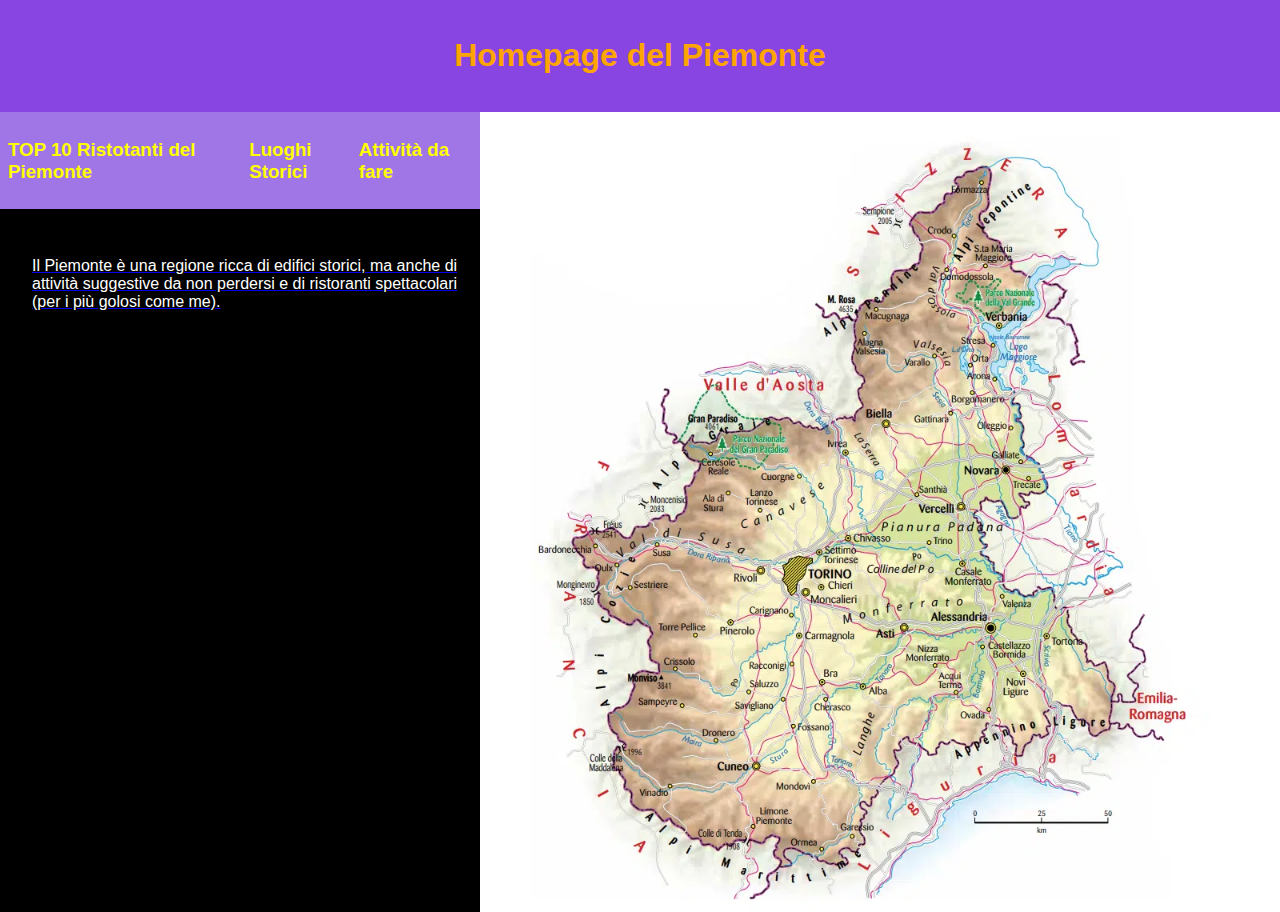
==== index.html @ cd53567c "." ====
<!DOCTYPE html>
<html lang="it">
    <head>
        <meta charset="utf-8">
        <title>Home Page</title>
        <style>
   
    h1 {
            color: orange; text-align: middle; vertical-align: top;
        }
        h3 {
            color: yellow; text-align: left;
        }
        p {
            color: white; text-align: left;
        }
        li {
            color: lightgreen; text-align: left;
        }
        nav {
            display: flex;
            justify-content: space-around;
            background-color: #444;
            padding: 0.5em;
        }
        nav a {
            color: #fff;
            text-decoration: none;
        }
        body {
            font-family: 'Arial', sans-serif;
            margin: 0;
            padding: 0;
            background-color: black;
            color: #333;
        }
        header {
            background-color: #8945e2;
            color: #fff;
            text-align: center;
            padding: 1em;
        }
        nav {
            display: flex;
            justify-content: space-around;
            background-color: #a075e6;
            padding: 0.5em;
        }
        nav a {
            color: #fff;
            text-decoration: none;
        }
        section {
            padding: 2em;
        }
        footer {
            background-color: #333;
            color: #fff;
            text-align: center;
            padding: 1em;
            position: fixed;
            bottom: 0;
            width: 100%;
        }
           
        </style>
    </head>
    <body>
        <header>
            <h1 align="middle"> Homepage del Piemonte</img></h1>
        </header>
          
            <img src="img/mappa_piemonte.png.webp" align="right" height="800"> 
        <nav>
                <a href="ristoranti.html"><h3 align="middle">TOP 10 Ristotanti del Piemonte</h3></a>
                <a href="luoghistorici.html"><h3>Luoghi Storici</h3></a>
                <a href="attivita.html"><h3>Attività da fare</h3>   
        </nav>
        <section>
            <p>
                Il Piemonte è una regione ricca di edifici storici, ma anche di attività suggestive da non perdersi e di ristoranti spettacolari (per i più golosi come me).
            </p>
         </section>
    </body>
</html>
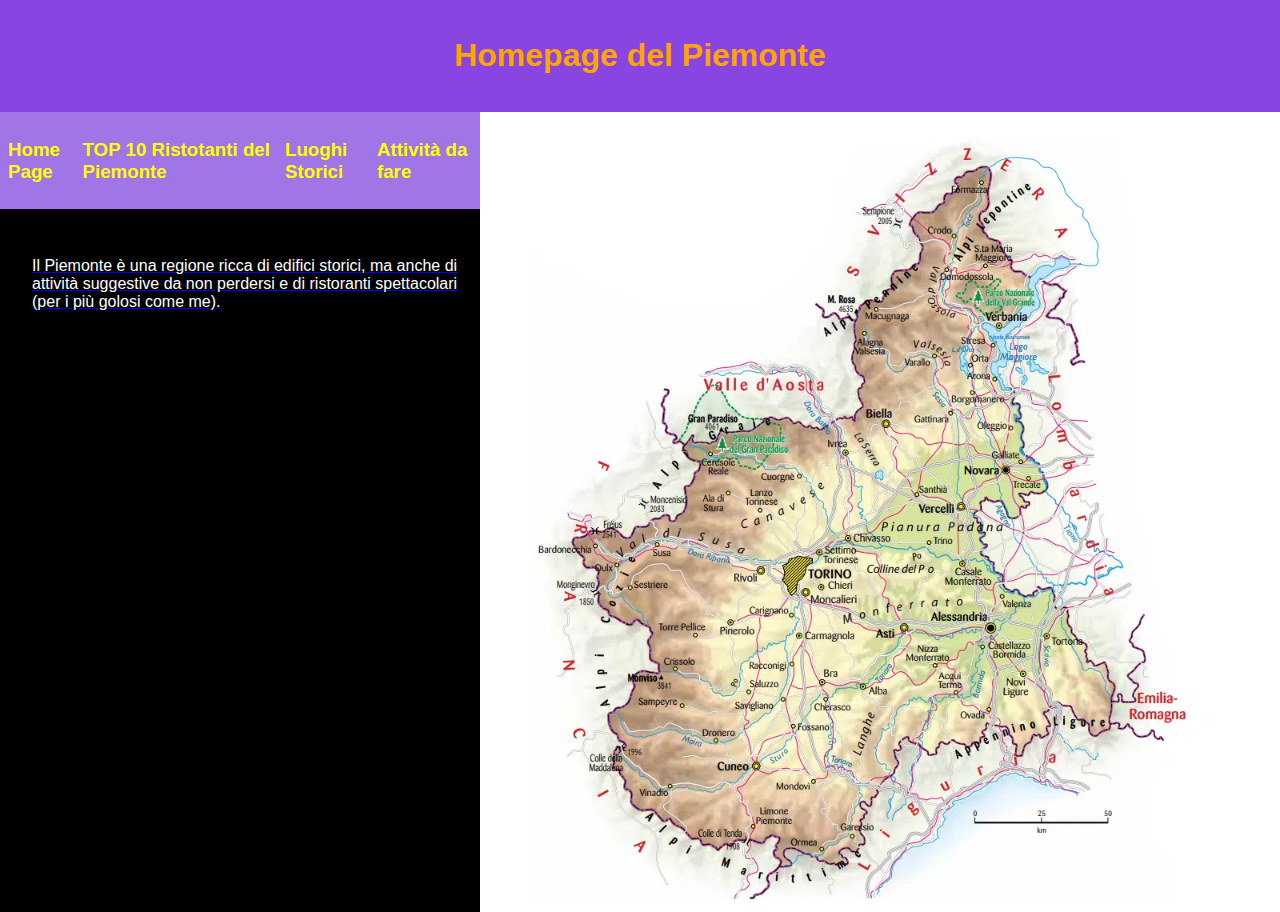
==== commit 8e9b734a: "stile css" ====
--- a/index.html
+++ b/index.html
@@ -3,67 +3,7 @@
     <head>
         <meta charset="utf-8">
         <title>Home Page</title>
-        <style>
-   
-    h1 {
-            color: orange; text-align: middle; vertical-align: top;
-        }
-        h3 {
-            color: yellow; text-align: left;
-        }
-        p {
-            color: white; text-align: left;
-        }
-        li {
-            color: lightgreen; text-align: left;
-        }
-        nav {
-            display: flex;
-            justify-content: space-around;
-            background-color: #444;
-            padding: 0.5em;
-        }
-        nav a {
-            color: #fff;
-            text-decoration: none;
-        }
-        body {
-            font-family: 'Arial', sans-serif;
-            margin: 0;
-            padding: 0;
-            background-color: black;
-            color: #333;
-        }
-        header {
-            background-color: #8945e2;
-            color: #fff;
-            text-align: center;
-            padding: 1em;
-        }
-        nav {
-            display: flex;
-            justify-content: space-around;
-            background-color: #a075e6;
-            padding: 0.5em;
-        }
-        nav a {
-            color: #fff;
-            text-decoration: none;
-        }
-        section {
-            padding: 2em;
-        }
-        footer {
-            background-color: #333;
-            color: #fff;
-            text-align: center;
-            padding: 1em;
-            position: fixed;
-            bottom: 0;
-            width: 100%;
-        }
-           
-        </style>
+        <link rel="stylesheet" href="stile.css">
     </head>
     <body>
         <header>
@@ -72,11 +12,12 @@
           
             <img src="img/mappa_piemonte.png.webp" align="right" height="800"> 
         <nav>
-                <a href="ristoranti.html"><h3 align="middle">TOP 10 Ristotanti del Piemonte</h3></a>
+                <a href="index.html"><h3>Home Page</h3>
+                <a href="ristoranti.html"><h3>TOP 10 Ristotanti del Piemonte</h3></a>
                 <a href="luoghistorici.html"><h3>Luoghi Storici</h3></a>
-                <a href="attivita.html"><h3>Attività da fare</h3>   
+                <a href="attivita.html"><h3>Attività da fare</h3>           
         </nav>
-        <section>
+        <section id="introduzione">
             <p>
                 Il Piemonte è una regione ricca di edifici storici, ma anche di attività suggestive da non perdersi e di ristoranti spettacolari (per i più golosi come me).
             </p>
--- a/stile.css
+++ b/stile.css
@@ -0,0 +1,61 @@
+<style>
+
+h1 {
+    color: orange; text-align: middle; vertical-align: top;
+}
+h3 {
+    color: yellow; text-align: left;
+}
+p {
+    color: white; text-align: left;
+}
+li {
+    color: lightgreen; text-align: left;
+}
+nav {
+    display: flex;
+    justify-content: space-around;
+    background-color: #444;
+    padding: 0.5em;
+}
+nav a {
+    color: #fff;
+    text-decoration: none;
+}
+body {
+    font-family: 'Arial', sans-serif;
+    margin: 0;
+    padding: 0;
+    background-color: black;
+    color: #333;
+}
+header {
+    background-color: #8945e2;
+    color: orange;
+    text-align: center;
+    padding: 1em;
+}
+nav {
+    display: flex;
+    justify-content: space-around;
+    background-color: #a075e6;
+    padding: 0.5em;
+}
+nav a {
+    color: #fff;
+    text-decoration: none;
+}
+section {
+    padding: 2em;
+}
+footer {
+    background-color: #333;
+    color: #fff;
+    text-align: center;
+    padding: 1em;
+    position: fixed;
+    bottom: 0;
+    width: 100%;
+}
+   
+</style>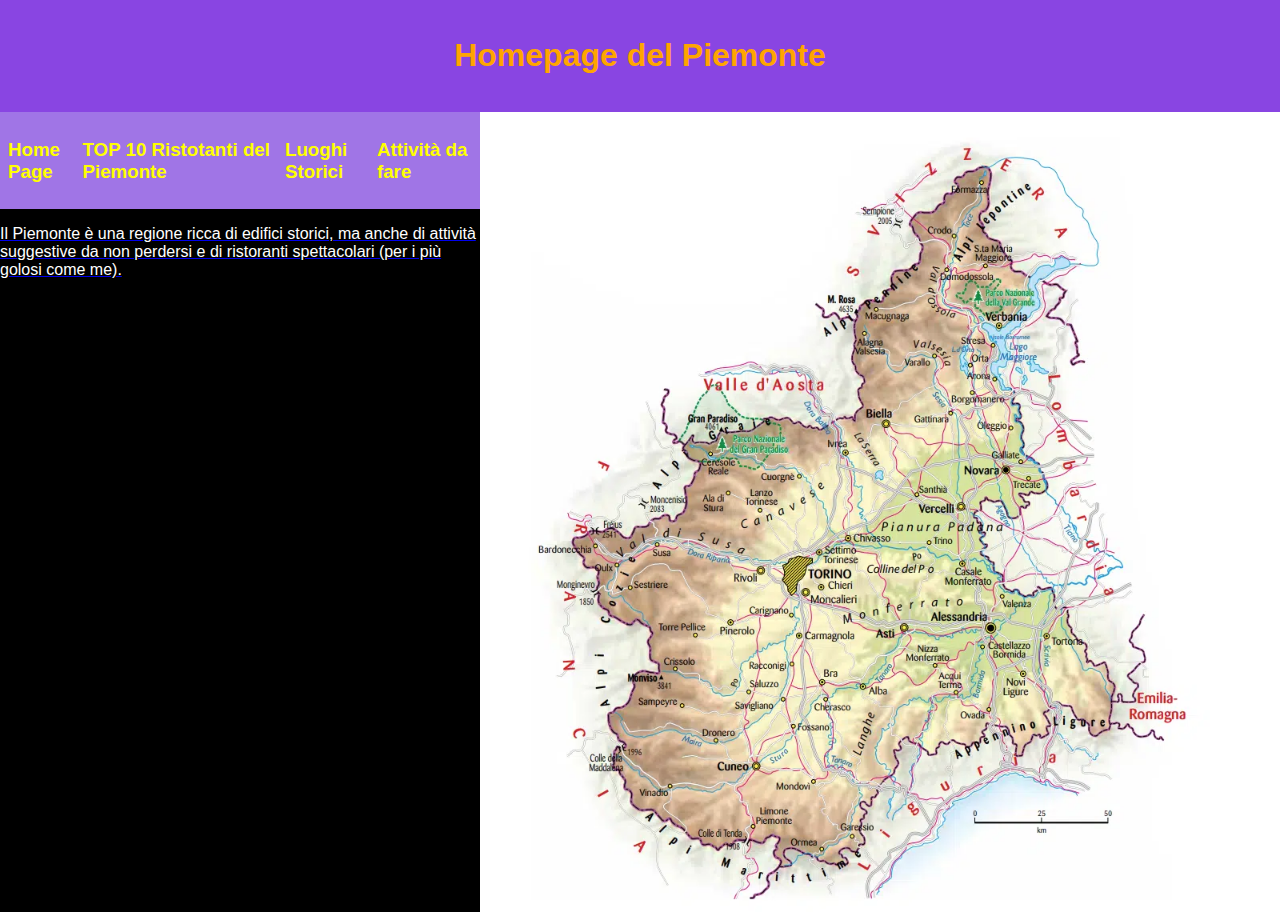
==== commit 6ea63525: "." ====
--- a/index.html
+++ b/index.html
@@ -17,11 +17,11 @@
                 <a href="luoghistorici.html"><h3>Luoghi Storici</h3></a>
                 <a href="attivita.html"><h3>Attività da fare</h3>           
         </nav>
-        <section id="introduzione">
+        
             <p>
                 Il Piemonte è una regione ricca di edifici storici, ma anche di attività suggestive da non perdersi e di ristoranti spettacolari (per i più golosi come me).
             </p>
-         </section>
+        
     </body>
 </html>
  --- a/stile.css
+++ b/stile.css
@@ -6,8 +6,11 @@
 h3 {
     color: yellow; text-align: left;
 }
+h4 {
+    color: lightcoral;
+}
 p {
-    color: white; text-align: left;
+    color:white;
 }
 li {
     color: lightgreen; text-align: left;
@@ -57,5 +60,17 @@
     bottom: 0;
     width: 100%;
 }
+table {
+    text-align: center;
+}
+tr {
+    text-align: center;
+}
+td {
+    text-align: center;
+}
+img {
+    align: center;
+}
    
 </style>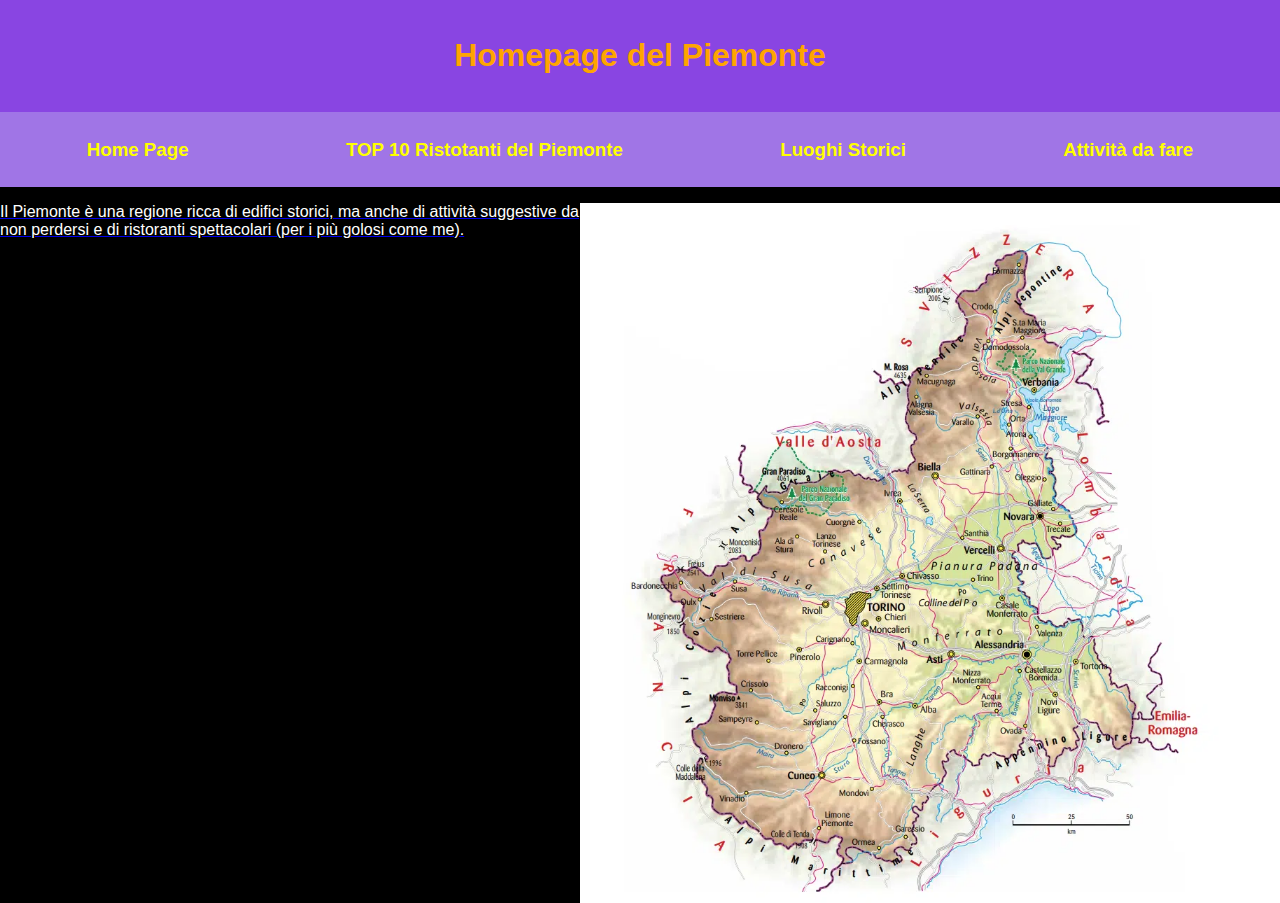
==== commit 00c3fa70: "." ====
--- a/index.html
+++ b/index.html
@@ -10,14 +10,14 @@
             <h1 align="middle"> Homepage del Piemonte</img></h1>
         </header>
           
-            <img src="img/mappa_piemonte.png.webp" align="right" height="800"> 
+            
         <nav>
                 <a href="index.html"><h3>Home Page</h3>
                 <a href="ristoranti.html"><h3>TOP 10 Ristotanti del Piemonte</h3></a>
                 <a href="luoghistorici.html"><h3>Luoghi Storici</h3></a>
                 <a href="attivita.html"><h3>Attività da fare</h3>           
         </nav>
-        
+        <img src="img/mappa_piemonte.png.webp" align="right" height="700"> 
             <p>
                 Il Piemonte è una regione ricca di edifici storici, ma anche di attività suggestive da non perdersi e di ristoranti spettacolari (per i più golosi come me).
             </p>
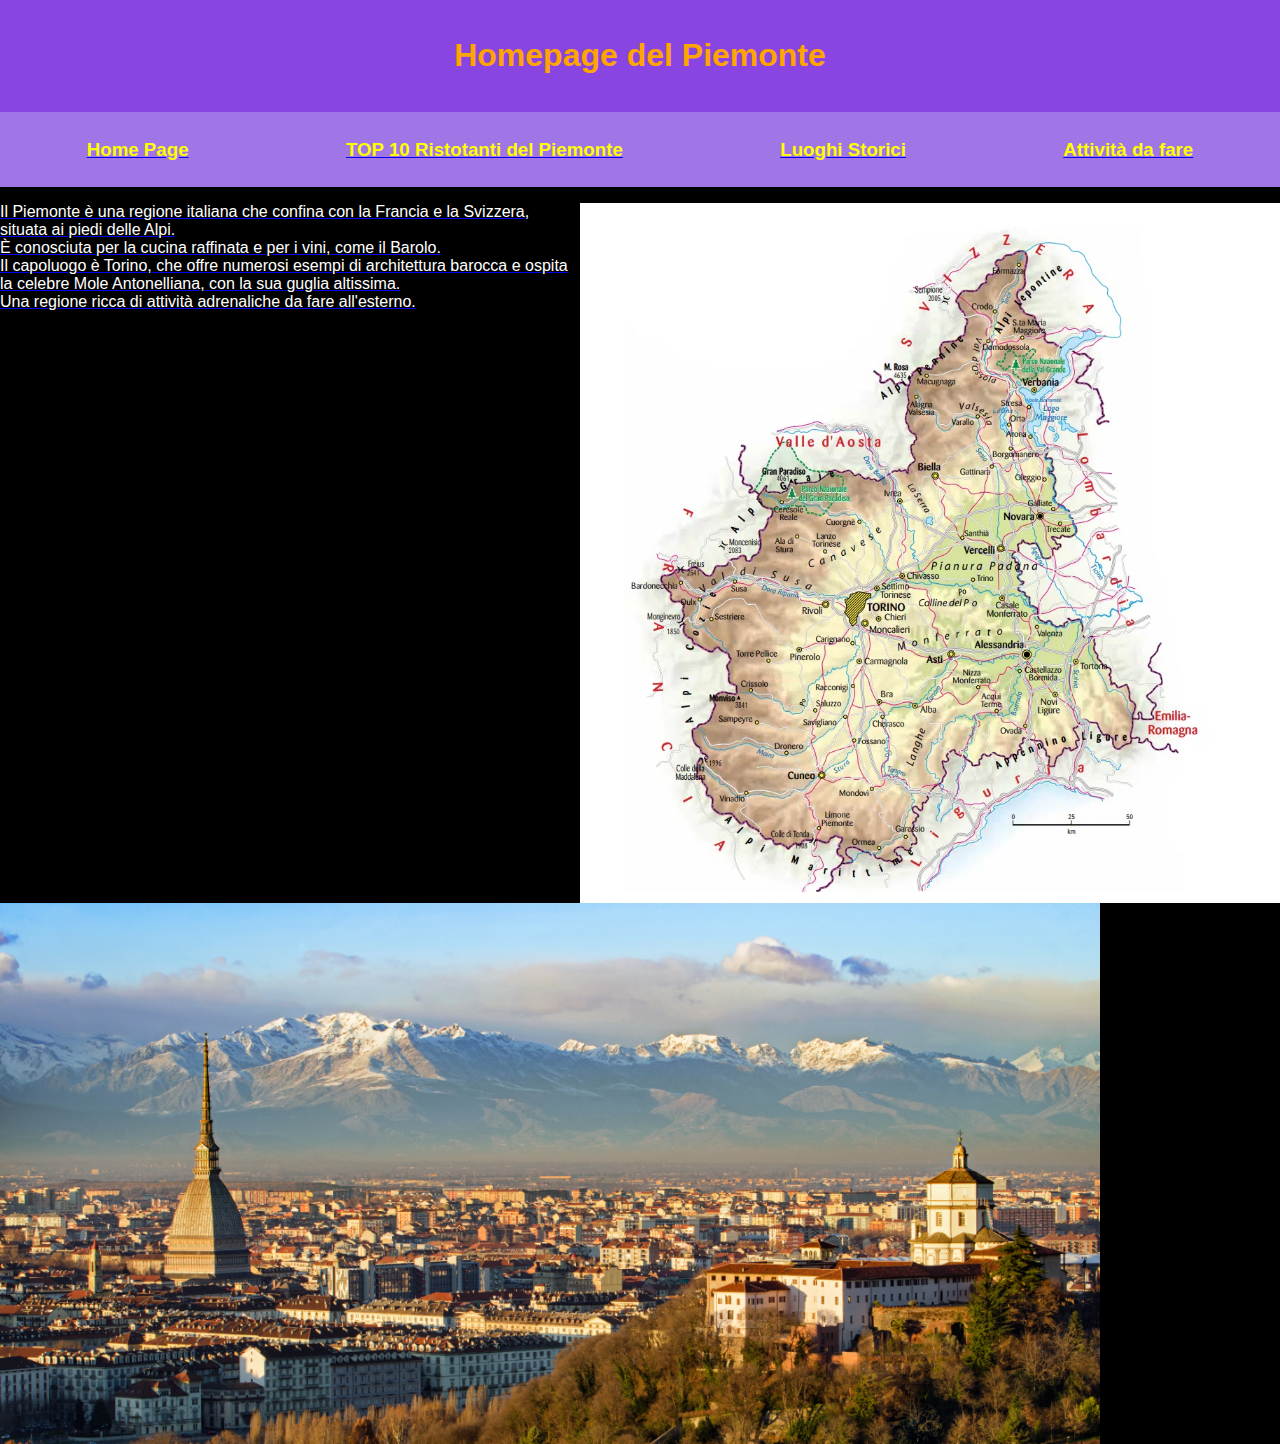
==== commit 83d743e5: "." ====
--- a/index.html
+++ b/index.html
@@ -19,9 +19,15 @@
         </nav>
         <img src="img/mappa_piemonte.png.webp" align="right" height="700"> 
             <p>
-                Il Piemonte è una regione ricca di edifici storici, ma anche di attività suggestive da non perdersi e di ristoranti spettacolari (per i più golosi come me).
+                Il Piemonte è una regione italiana che confina con la Francia e la Svizzera, situata ai piedi delle Alpi.
+                <br> È conosciuta per la cucina raffinata e per i vini, come il Barolo. 
+                <br>Il capoluogo è Torino, che offre numerosi esempi di architettura barocca e ospita la celebre Mole Antonelliana, con la sua guglia altissima.
+                <br>Una regione ricca di attività adrenaliche da fare all'esterno.
             </p>
-        
+            <br>
+            <br>
+            <br>
+        <img src="img/torino.jpeg" align="left" width="1100">
     </body>
 </html>
  --- a/stile.css
+++ b/stile.css
@@ -21,10 +21,6 @@
     background-color: #444;
     padding: 0.5em;
 }
-nav a {
-    color: #fff;
-    text-decoration: none;
-}
 body {
     font-family: 'Arial', sans-serif;
     margin: 0;
@@ -44,25 +40,6 @@
     background-color: #a075e6;
     padding: 0.5em;
 }
-nav a {
-    color: #fff;
-    text-decoration: none;
-}
-section {
-    padding: 2em;
-}
-footer {
-    background-color: #333;
-    color: #fff;
-    text-align: center;
-    padding: 1em;
-    position: fixed;
-    bottom: 0;
-    width: 100%;
-}
-table {
-    text-align: center;
-}
 tr {
     text-align: center;
 }
@@ -72,5 +49,4 @@
 img {
     align: center;
 }
-   
 </style>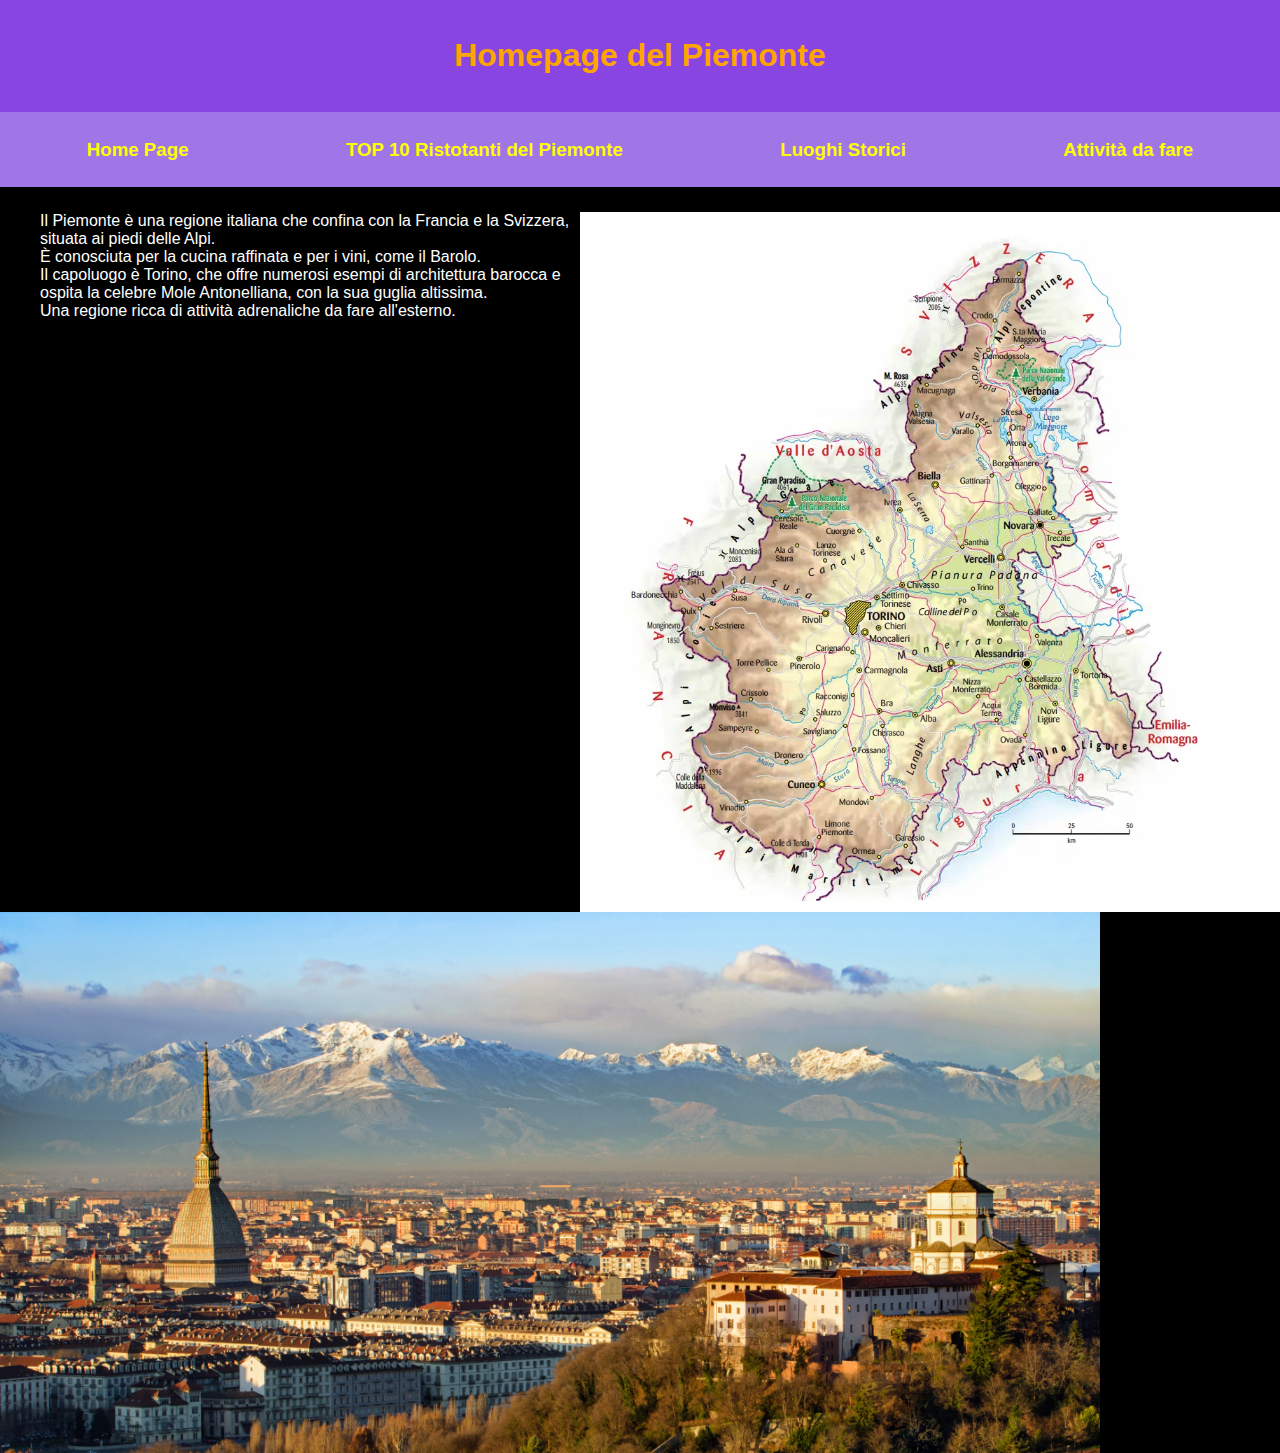
==== commit 8cda34bc: "." ====
--- a/index.html
+++ b/index.html
@@ -25,8 +25,7 @@
                 <br>Una regione ricca di attività adrenaliche da fare all'esterno.
             </p>
             <br>
-            <br>
-            <br>
+            
         <img src="img/torino.jpeg" align="left" width="1100">
     </body>
 </html>
--- a/stile.css
+++ b/stile.css
@@ -10,7 +10,7 @@
     color: lightcoral;
 }
 p {
-    color:white;
+    color:white; margin-top: 25px; margin-bottom: 25px; margin-right: 75px; margin-left: 40px;
 }
 li {
     color: lightgreen; text-align: left;
@@ -49,4 +49,7 @@
 img {
     align: center;
 }
+a {
+    text-decoration: none;
+}
 </style>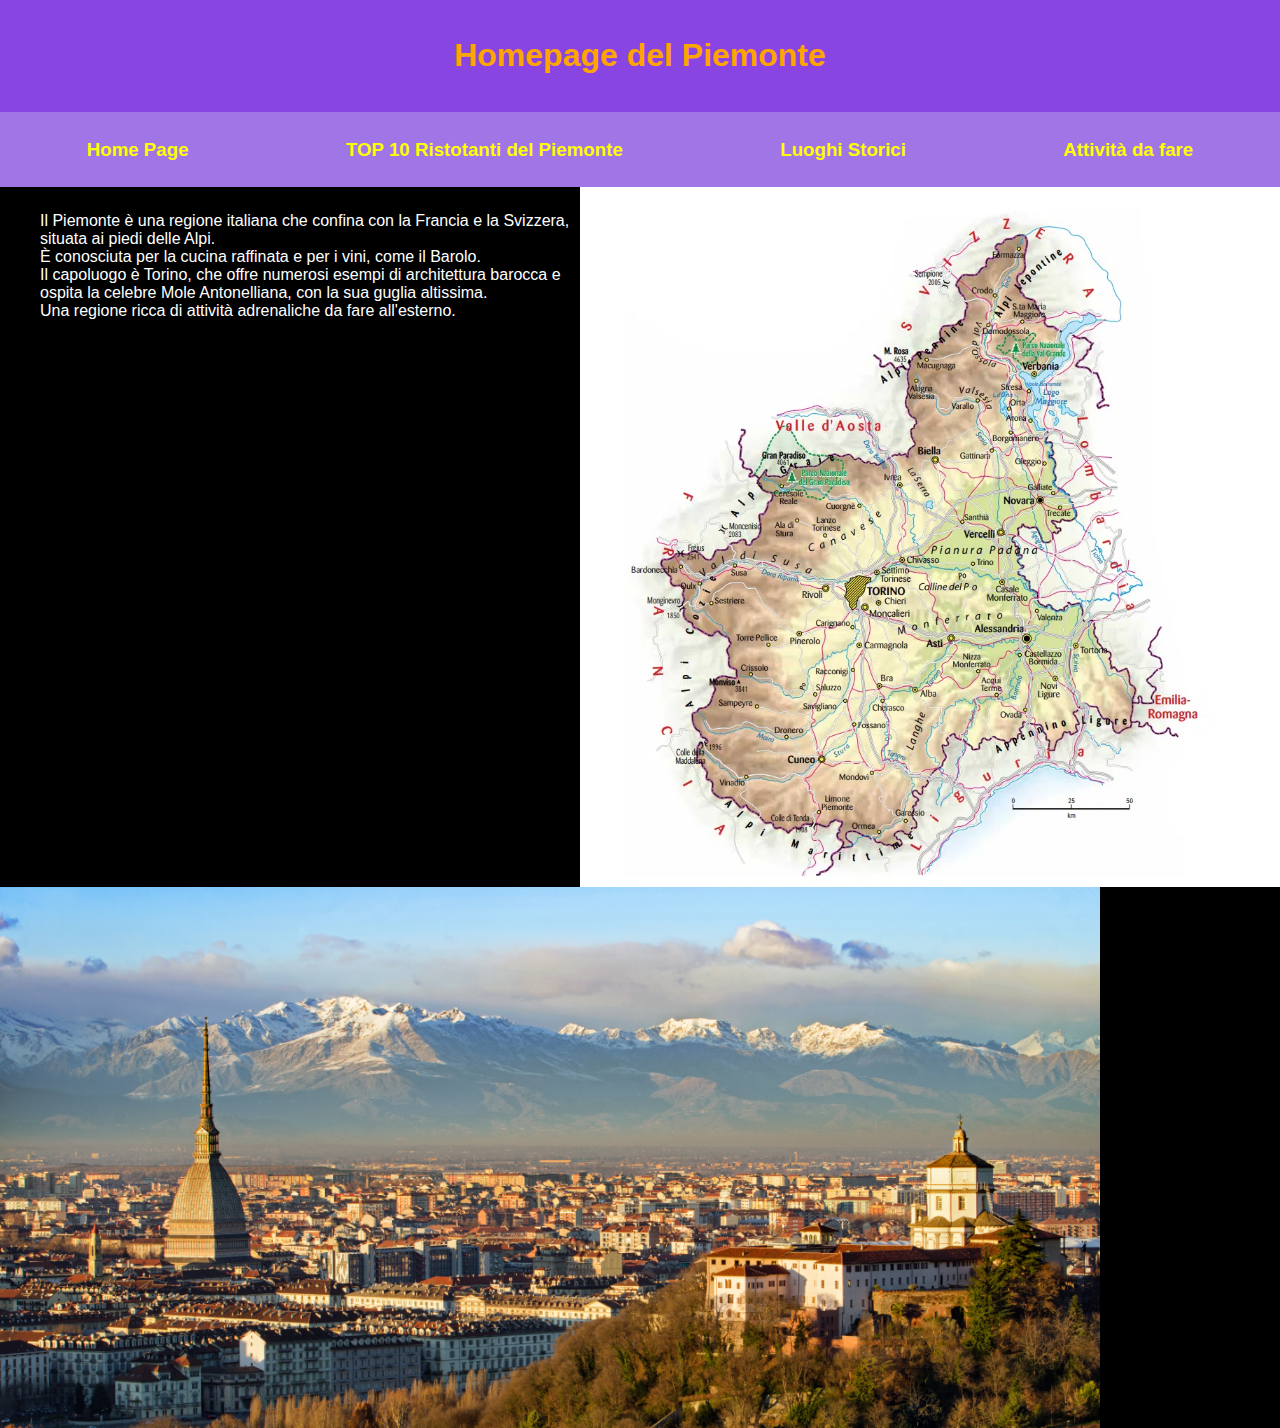
==== commit ebf5a997: "." ====
--- a/index.html
+++ b/index.html
@@ -15,7 +15,7 @@
                 <a href="index.html"><h3>Home Page</h3>
                 <a href="ristoranti.html"><h3>TOP 10 Ristotanti del Piemonte</h3></a>
                 <a href="luoghistorici.html"><h3>Luoghi Storici</h3></a>
-                <a href="attivita.html"><h3>Attività da fare</h3>           
+                <a href="attivita.html"><h3>Attività da fare</h3></a>           
         </nav>
         <img src="img/mappa_piemonte.png.webp" align="right" height="700"> 
             <p>
@@ -24,8 +24,7 @@
                 <br>Il capoluogo è Torino, che offre numerosi esempi di architettura barocca e ospita la celebre Mole Antonelliana, con la sua guglia altissima.
                 <br>Una regione ricca di attività adrenaliche da fare all'esterno.
             </p>
-            <br>
-            
+            <br>     
         <img src="img/torino.jpeg" align="left" width="1100">
     </body>
 </html>
